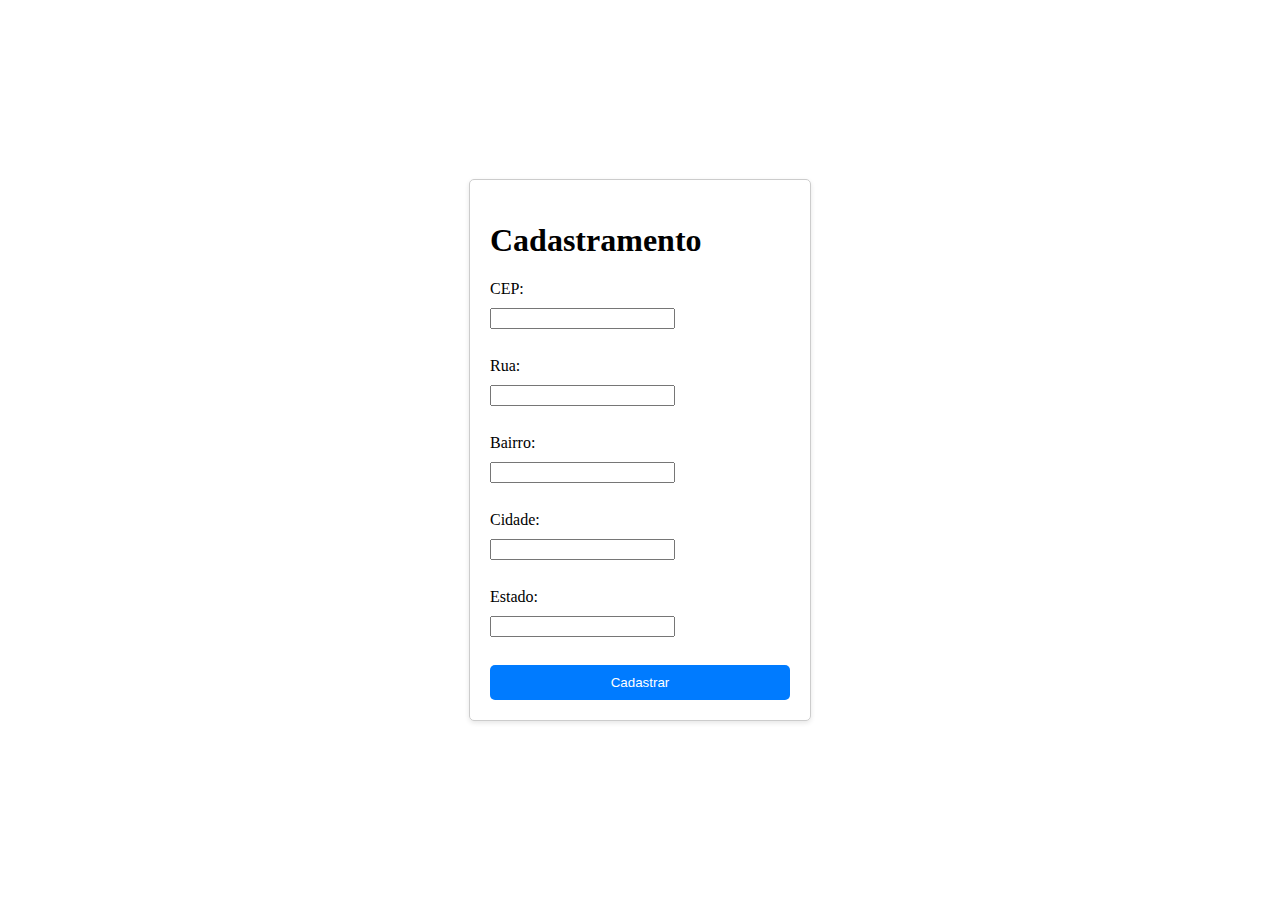
==== CEP.html @ 4fe59cb0 "comit CEP" ====
<!DOCTYPE html>
<html lang="pt-br">

<head>
    <meta charset="UTF-8">
    <meta name="viewport" content="width=device-width, initial-scale=1.0">
    <link rel="stylesheet" href="meu bootsptra/bootstrap.min-css.css">
    <script src="meu bootsptra/bootstrap..js"></script>

    <title>Formulário de Cadastro</title>
</head>

<style>
    body {
        display: flex;
        justify-content: center;
        align-items: center;
        height: 100vh;
        margin: 0;
    }

    #cadastroForm {
        width: 300px;
        padding: 20px;
        border: 1px solid #ccc;
        border-radius: 5px;
        box-shadow: 0 2px 5px rgba(0, 0, 0, 0.1);
    }

    label, input {
        display: block;
        margin-bottom: 10px;
    }

    button {
        display: block;
        width: 100%;
        padding: 10px;
        background-color: #007bff;
        color: #fff;
        border: none;
        border-radius: 5px;
        cursor: pointer;

    }
    
</style>
<title>Formulário  Cadastro</title>
</head>
<body>
<div id="cadastroForm">
    <h1>Cadastramento</h1>
    <form>
        <label for="cep">CEP:</label>
        <input type="text" id="cep" name="cep" maxlength="9" onblur="buscarEndereco(this.value)">
        <br>


        <label for="logradouro">Rua:</label>
        <input type="text" id="logradouro" name="logradouro">
        <br>


        <label for="bairro">Bairro:</label>
        <input type="text" id="bairro" name="bairro">
        <br>


        <label for="cidade">Cidade:</label>
        <input type="text" id="cidade" name="cidade">
        <br>


        <label for="estado">Estado:</label>
        <input type="text" id="estado" name="estado">
        <br>
        <button type="submit">Cadastrar</button>
    </form>
</div>

    <script>
        function buscarEndereco(cep) {
            fetch(`https://viacep.com.br/ws/${cep}/json/`)
                .then(response => response.json())
                .then(data => preencherEndereco(data))
                .catch(error => console.error('Erro ao buscar endereço:', error));
        }

        function preencherEndereco(data) {
            document.getElementById('logradouro').value = data.logradouro || '';
            document.getElementById('bairro').value = data.bairro ||'';
            document.getElementById('cidade').value = data.localidade || '';
            document.getElementById('estado').value = data.uf || '';
        }

        const form = document.getElementById('cadastroForm');
        form.addEventListener('submit', function (event) {
            event.preventDefault();
            // Aqui você pode adicionar a lógica para enviar o formulário
            // para o servidor ou fazer qualquer outra ação necessária.
            // Exemplo:
            // const formData = new FormData(form);
            // fetch('url_do_servidor', {
            //     method: 'POST',
            //     body: formData
            // })
            // .then(response => response.json())
            // .then(data => console.log('Resposta do servidor:', data))
            // .catch(error => console.error('Erro ao enviar formulário:', error));
        });
    </script>
</body>

</html>

</body>

</html>
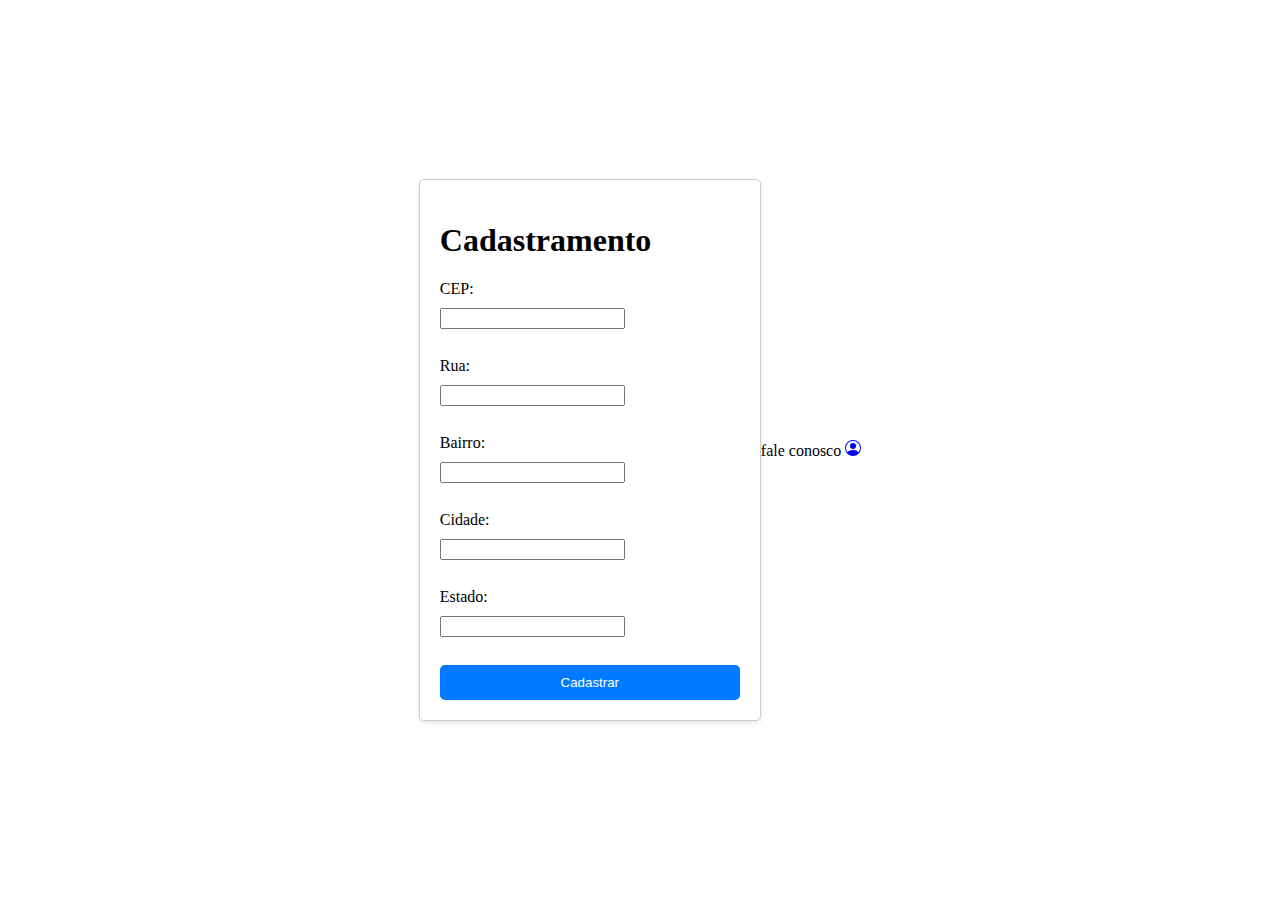
==== commit 915acec8: "comit" ====
--- a/CEP.html
+++ b/CEP.html
@@ -48,6 +48,7 @@
 <title>Formulário  Cadastro</title>
 </head>
 <body>
+    
 <div id="cadastroForm">
     <h1>Cadastramento</h1>
     <form>
@@ -75,8 +76,21 @@
         <input type="text" id="estado" name="estado">
         <br>
         <button type="submit">Cadastrar</button>
+        
     </form>
+
 </div>
+
+  <div id="sit">
+    fale conosco
+    <a class="nav-link" href="/alfaiate voador/oi.html"><svg xmlns="http://www.w3.org/2000/svg" width="16" height="16" fill="currentColor" class="bi bi-person-circle" viewBox="0 0 16 16">
+        <path d="M11 6a3 3 0 1 1-6 0 3 3 0 0 1 6 0z"/>
+        <path fill-rule="evenodd" d="M0 8a8 8 0 1 1 16 0A8 8 0 0 1 0 8zm8-7a7 7 0 0 0-5.468 11.37C3.242 11.226 4.805 10 8 10s4.757 1.225 5.468 2.37A7 7 0 0 0 8 1z"/>
+      </svg></a>
+  </div>
+
+    
+
 
     <script>
         function buscarEndereco(cep) {
